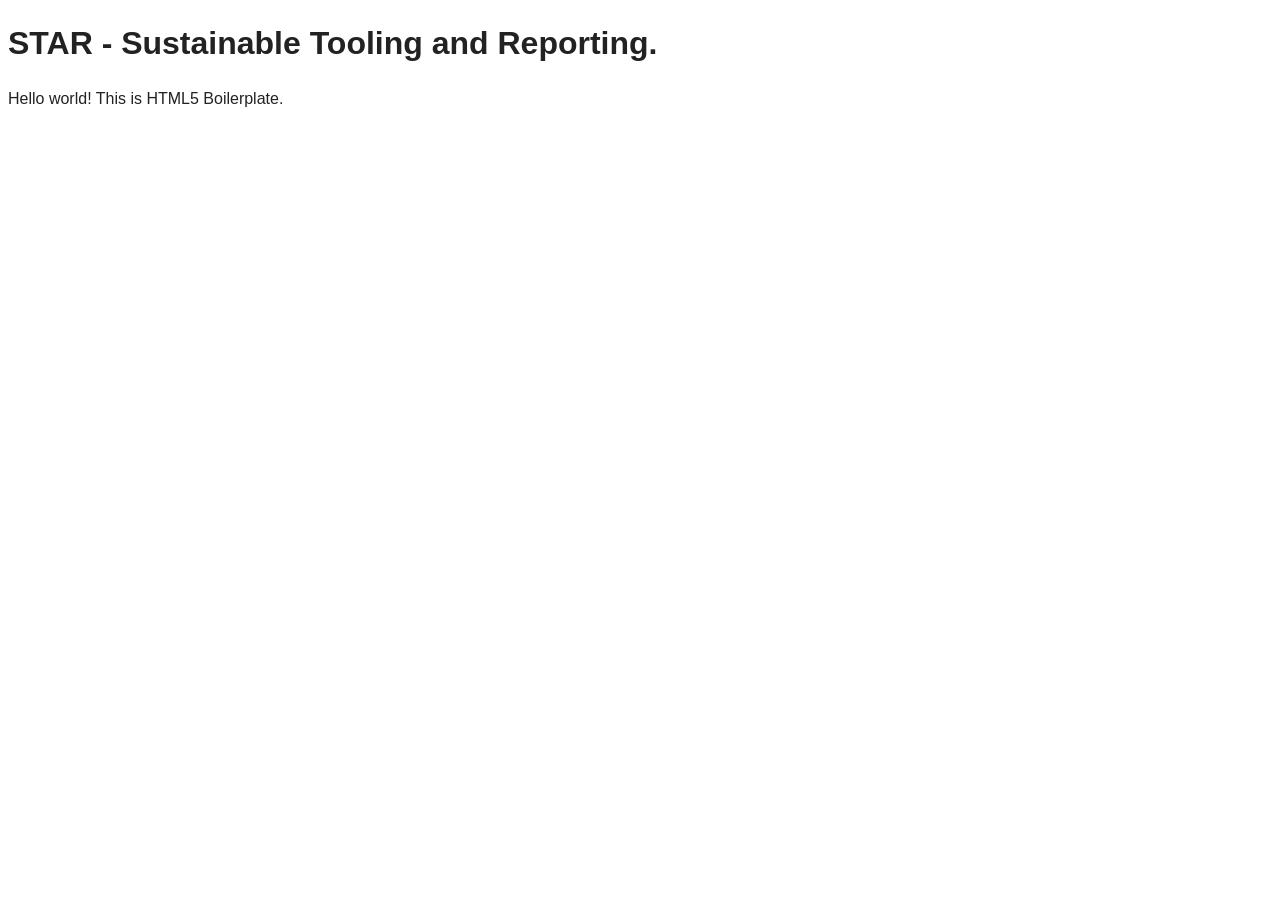
==== boilerplate/index.html @ 7471a1dd "Initial Fork of HTML5 Boilerplate" ====
<!doctype html>
<html class="no-js" lang="">

<head>
  <meta charset="utf-8">
  <meta name="viewport" content="width=device-width, initial-scale=1">
  <title></title>
  <link rel="stylesheet" href="css/style.css">
  <meta name="description" content="">

  <meta property="og:title" content="">
  <meta property="og:type" content="">
  <meta property="og:url" content="">
  <meta property="og:image" content="">

  <link rel="icon" href="/favicon.ico" sizes="any">
  <link rel="icon" href="/icon.svg" type="image/svg+xml">
  <link rel="apple-touch-icon" href="icon.png">

  <link rel="manifest" href="site.webmanifest">
  <meta name="theme-color" content="#fafafa">
</head>

<body>


  <!-- Add your site or application content here -->
  <h1>STAR - Sustainable Tooling and Reporting.</h1>

  <p>Hello world! This is HTML5 Boilerplate.</p>


  <script src="js/app.js"></script>


</body>

</html>
---- boilerplate/css/style.css ----
/*! HTML5 Boilerplate v9.0.0-RC1 | MIT License | https://html5boilerplate.com/ */

/* main.css 3.0.0 | MIT License | https://github.com/h5bp/main.css#readme */
/*
 * What follows is the result of much research on cross-browser styling.
 * Credit left inline and big thanks to Nicolas Gallagher, Jonathan Neal,
 * Kroc Camen, and the H5BP dev community and team.
 */

/* ==========================================================================
   Base styles: opinionated defaults
   ========================================================================== */

html {
  color: #222;
  font-size: 1em;
  line-height: 1.4;
  font-family: Bahnschrift, 'DIN Alternate', 'Franklin Gothic Medium', 'Nimbus Sans Narrow', sans-serif-condensed, sans-serif;
  font-weight: normal;
}

/*
 * Remove text-shadow in selection highlight:
 * https://twitter.com/miketaylr/status/12228805301
 *
 * Customize the background color to match your design.
 */

::-moz-selection {
  background: #b3d4fc;
  text-shadow: none;
}

::selection {
  background: #b3d4fc;
  text-shadow: none;
}

/*
 * A better looking default horizontal rule
 */

hr {
  display: block;
  height: 1px;
  border: 0;
  border-top: 1px solid #ccc;
  margin: 1em 0;
  padding: 0;
}

/*
 * Remove the gap between audio, canvas, iframes,
 * images, videos and the bottom of their containers:
 * https://github.com/h5bp/html5-boilerplate/issues/440
 */

audio,
canvas,
iframe,
img,
svg,
video {
  vertical-align: middle;
}

/*
 * Remove default fieldset styles.
 */

fieldset {
  border: 0;
  margin: 0;
  padding: 0;
}

/*
 * Allow only vertical resizing of textareas.
 */

textarea {
  resize: vertical;
}

/* ==========================================================================
   Author's custom styles
   ========================================================================== */

/* ==========================================================================
   Helper classes
   ========================================================================== */

/*
 * Hide visually and from screen readers
 */

.hidden,
[hidden] {
  display: none !important;
}

/*
 * Hide only visually, but have it available for screen readers:
 * https://snook.ca/archives/html_and_css/hiding-content-for-accessibility
 *
 * 1. For long content, line feeds are not interpreted as spaces and small width
 *    causes content to wrap 1 word per line:
 *    https://medium.com/@jessebeach/beware-smushed-off-screen-accessible-text-5952a4c2cbfe
 */

.visually-hidden {
  border: 0;
  clip: rect(0, 0, 0, 0);
  height: 1px;
  margin: -1px;
  overflow: hidden;
  padding: 0;
  position: absolute;
  white-space: nowrap;
  width: 1px;
  /* 1 */
}

/*
 * Extends the .visually-hidden class to allow the element
 * to be focusable when navigated to via the keyboard:
 * https://www.drupal.org/node/897638
 */

.visually-hidden.focusable:active,
.visually-hidden.focusable:focus {
  clip: auto;
  height: auto;
  margin: 0;
  overflow: visible;
  position: static;
  white-space: inherit;
  width: auto;
}

/*
 * Hide visually and from screen readers, but maintain layout
 */

.invisible {
  visibility: hidden;
}

/*
 * Clearfix: contain floats
 *
 * The use of `table` rather than `block` is only necessary if using
 * `::before` to contain the top-margins of child elements.
 */

.clearfix::before,
.clearfix::after {
  content: "";
  display: table;
}

.clearfix::after {
  clear: both;
}

/* ==========================================================================
   EXAMPLE Media Queries for Responsive Design.
   These examples override the primary ('mobile first') styles.
   Modify as content requires.
   ========================================================================== */

@media only screen and (min-width: 35em) {
  /* Style adjustments for viewports that meet the condition */
}

@media print,
  (-webkit-min-device-pixel-ratio: 1.25),
  (min-resolution: 1.25dppx),
  (min-resolution: 120dpi) {
  /* Style adjustments for high resolution devices */
}

/* ==========================================================================
   Print styles.
   Inlined to avoid the additional HTTP request:
   https://www.phpied.com/delay-loading-your-print-css/
   ========================================================================== */

@media print {
  *,
  *::before,
  *::after {
    background: #fff !important;
    color: #000 !important;
    /* Black prints faster */
    box-shadow: none !important;
    text-shadow: none !important;
  }

  a,
  a:visited {
    text-decoration: underline;
  }

  a[href]::after {
    content: " (" attr(href) ")";
  }

  abbr[title]::after {
    content: " (" attr(title) ")";
  }

  /*
   * Don't show links that are fragment identifiers,
   * or use the `javascript:` pseudo protocol
   */
  a[href^="#"]::after,
  a[href^="javascript:"]::after {
    content: "";
  }

  pre {
    white-space: pre-wrap !important;
  }

  pre,
  blockquote {
    border: 1px solid #999;
    page-break-inside: avoid;
  }

  tr,
  img {
    page-break-inside: avoid;
  }

  p,
  h2,
  h3 {
    orphans: 3;
    widows: 3;
  }

  h2,
  h3 {
    page-break-after: avoid;
  }
}
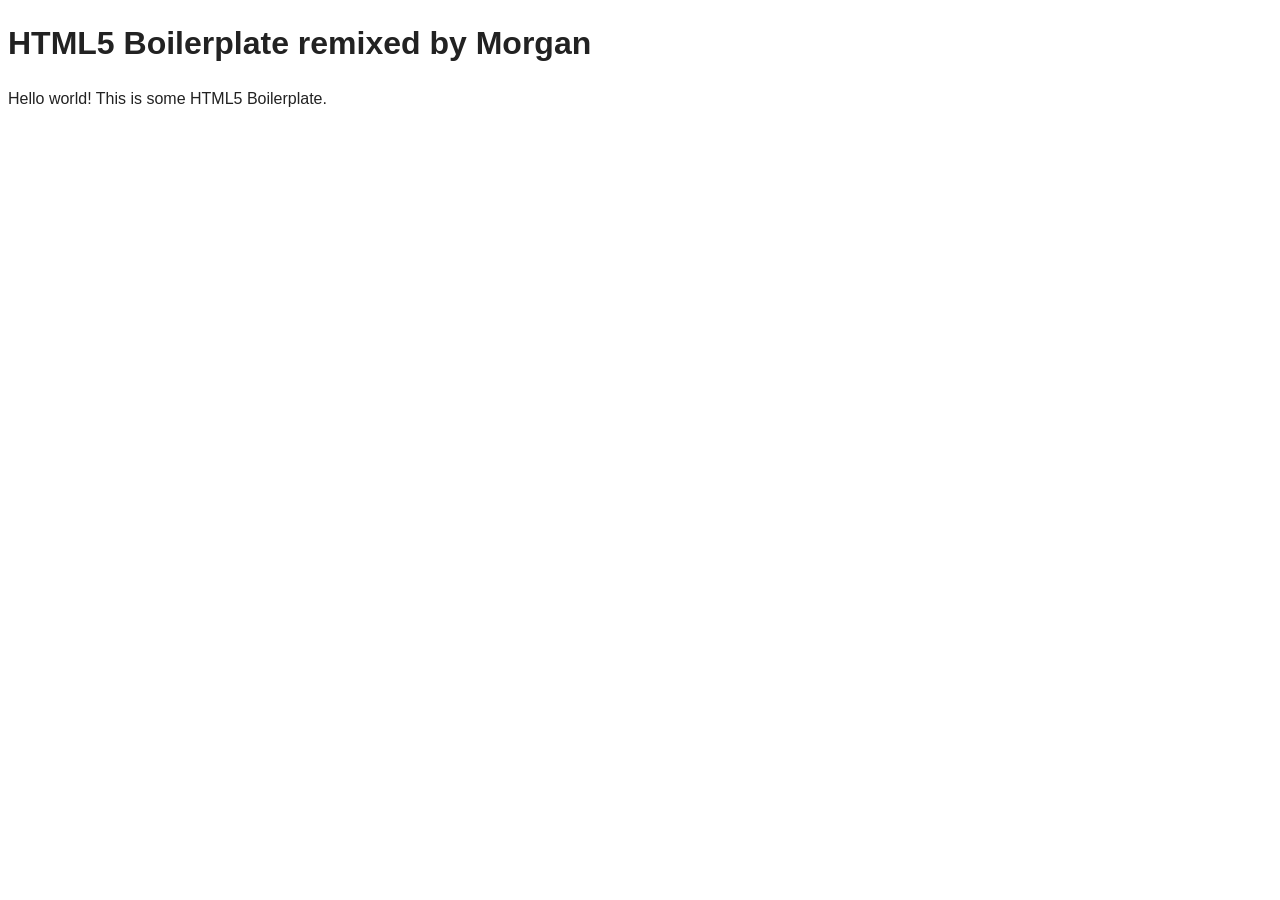
==== commit d50da9ce: "v0.1 Updates; Split project into subclass boilerplate and top level demo site git statusu git status" ====
--- a/boilerplate/index.html
+++ b/boilerplate/index.html
@@ -8,11 +8,6 @@
   <link rel="stylesheet" href="css/style.css">
   <meta name="description" content="">
 
-  <meta property="og:title" content="">
-  <meta property="og:type" content="">
-  <meta property="og:url" content="">
-  <meta property="og:image" content="">
-
   <link rel="icon" href="/favicon.ico" sizes="any">
   <link rel="icon" href="/icon.svg" type="image/svg+xml">
   <link rel="apple-touch-icon" href="icon.png">
@@ -22,17 +17,11 @@
 </head>
 
 <body>
-
-
-  <!-- Add your site or application content here -->
-  <h1>STAR - Sustainable Tooling and Reporting.</h1>
-
-  <p>Hello world! This is HTML5 Boilerplate.</p>
-
-
-  <script src="js/app.js"></script>
-
-
+  <main>
+  <h1>HTML5 Boilerplate remixed by Morgan</h1>
+  <p>Hello world! This is some HTML5 Boilerplate. 
+  </main>
+  <!-- <script src="js/app.js"></script> -->
 </body>
 
 </html>
